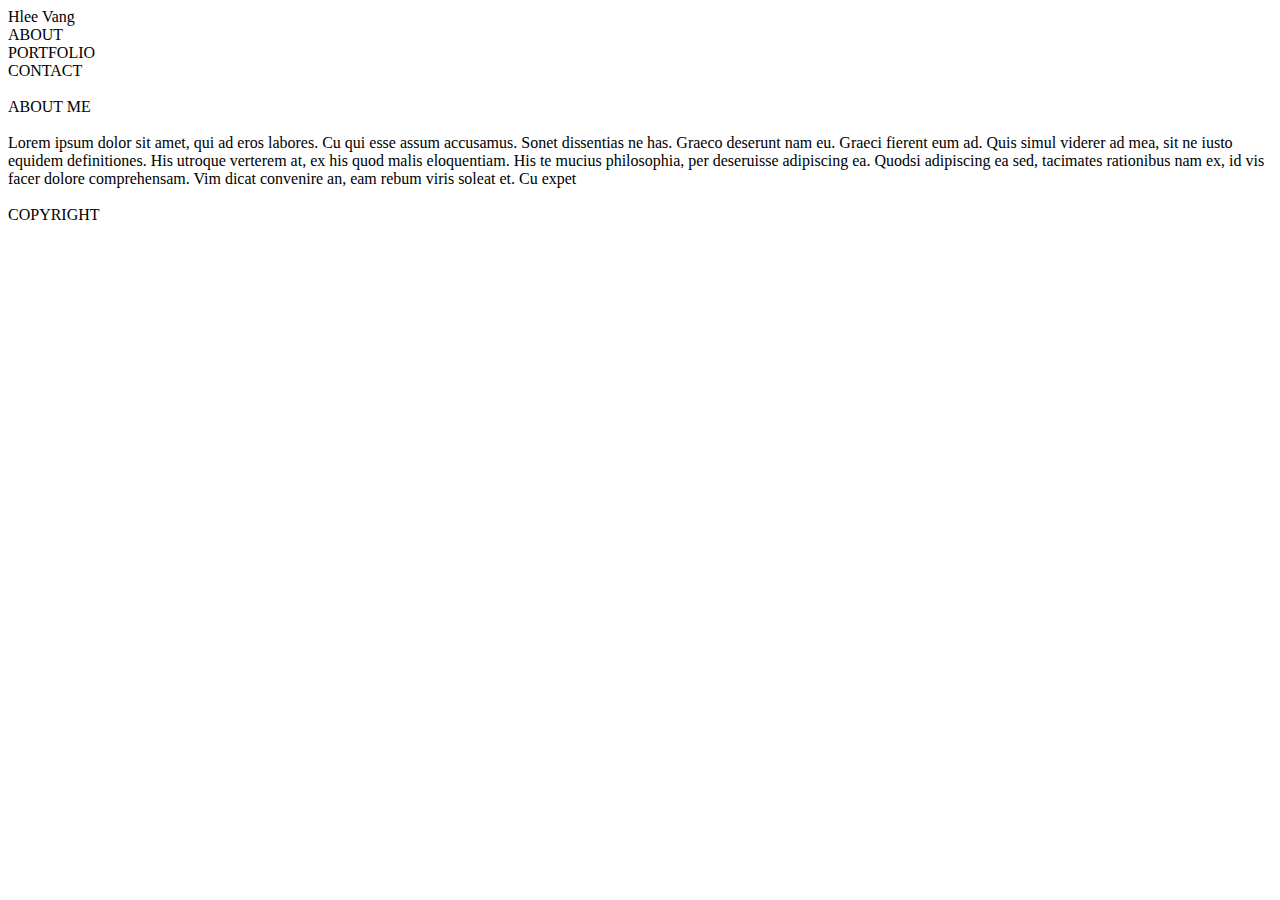
==== index.html @ 05650ce6 "Did some html coding!" ====
<!DOCTYPE html>
<html lang="en-us">

<head>
    <meta charset="UTF-8">
    <title>Hlee Vang</title>
    <link rel="stylesheet" type="text/css" href="assets/css/style.css">
</head>

<body>

    <header>
        Hlee Vang
    </header>

    <section id="left">
        ABOUT
    </section>

    <section id="middle">
        PORTFOLIO
    </section>

    <section id="right">
        CONTACT
    </section>
    <br>
    <section id="full">
        <aside>
            ABOUT ME
        </aside>
        <br>
        <div id="division">
            Lorem ipsum dolor sit amet, qui ad eros labores. Cu qui esse assum accusamus. Sonet dissentias ne has.
            Graeco deserunt nam eu.

            Graeci fierent eum ad. Quis simul viderer ad mea, sit ne iusto equidem definitiones. His utroque verterem
            at, ex his quod malis eloquentiam. His te mucius philosophia, per deseruisse adipiscing ea. Quodsi
            adipiscing ea sed, tacimates rationibus nam ex, id vis facer dolore comprehensam.

            Vim dicat convenire an, eam rebum viris soleat et. Cu expet
        </div>
    </section>
    <br>
    <footer>
        COPYRIGHT
    </footer>

</body>

</html>
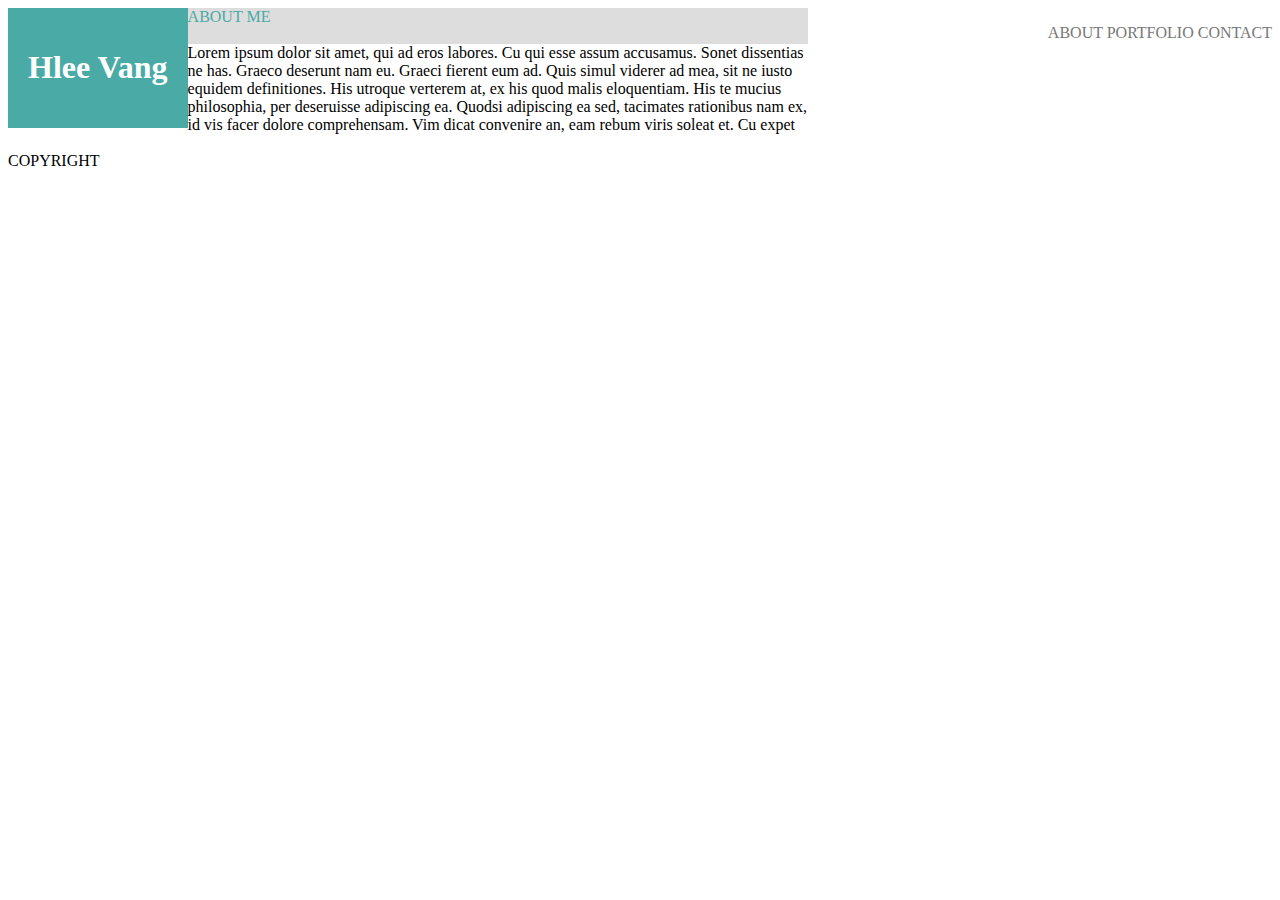
==== commit 7c4faa1a: "did some CSS" ====
--- a/index.html
+++ b/index.html
@@ -8,25 +8,19 @@
 </head>
 
 <body>
+    <div id="container">
 
-    <header>
-        Hlee Vang
+    </div>
+    <header id="header">
+        <h1>Hlee Vang</h1> 
     </header>
-
-    <section id="left">
-        ABOUT
-    </section>
-
-    <section id="middle">
-        PORTFOLIO
-    </section>
-
-    <section id="right">
-        CONTACT
-    </section>
-    <br>
-    <section id="full">
-        <aside>
+    <div id="content">
+       <p>ABOUT PORTFOLIO CONTACT</p>
+       
+        <br>
+    </div>
+    <section id="main">
+        <aside id="aside">
             ABOUT ME
         </aside>
         <br>
--- a/assets/css/style.css
+++ b/assets/css/style.css
@@ -0,0 +1,44 @@
+{
+  box-sizing: border-box;
+  text-align: center;
+}
+
+body {
+  background: #ffffff
+}
+
+#header {
+  background-color: #4aaaa5;
+  color: #ffffff;
+  float: left; 
+  padding: 20px;
+  margin-bottom: 20px;
+  float: left;
+}
+
+#main {
+background-color: #dddddd;
+width: 800px;
+
+}
+
+#content{
+  background-color: #ffffff;
+  color: #777777; 
+  float: right;
+ 
+ 
+ 
+}
+#aside{
+  color: #4aaaa5;
+}
+#division {
+  background-color: #ffffff;
+
+}
+
+footer {
+  clear: both;
+}
+  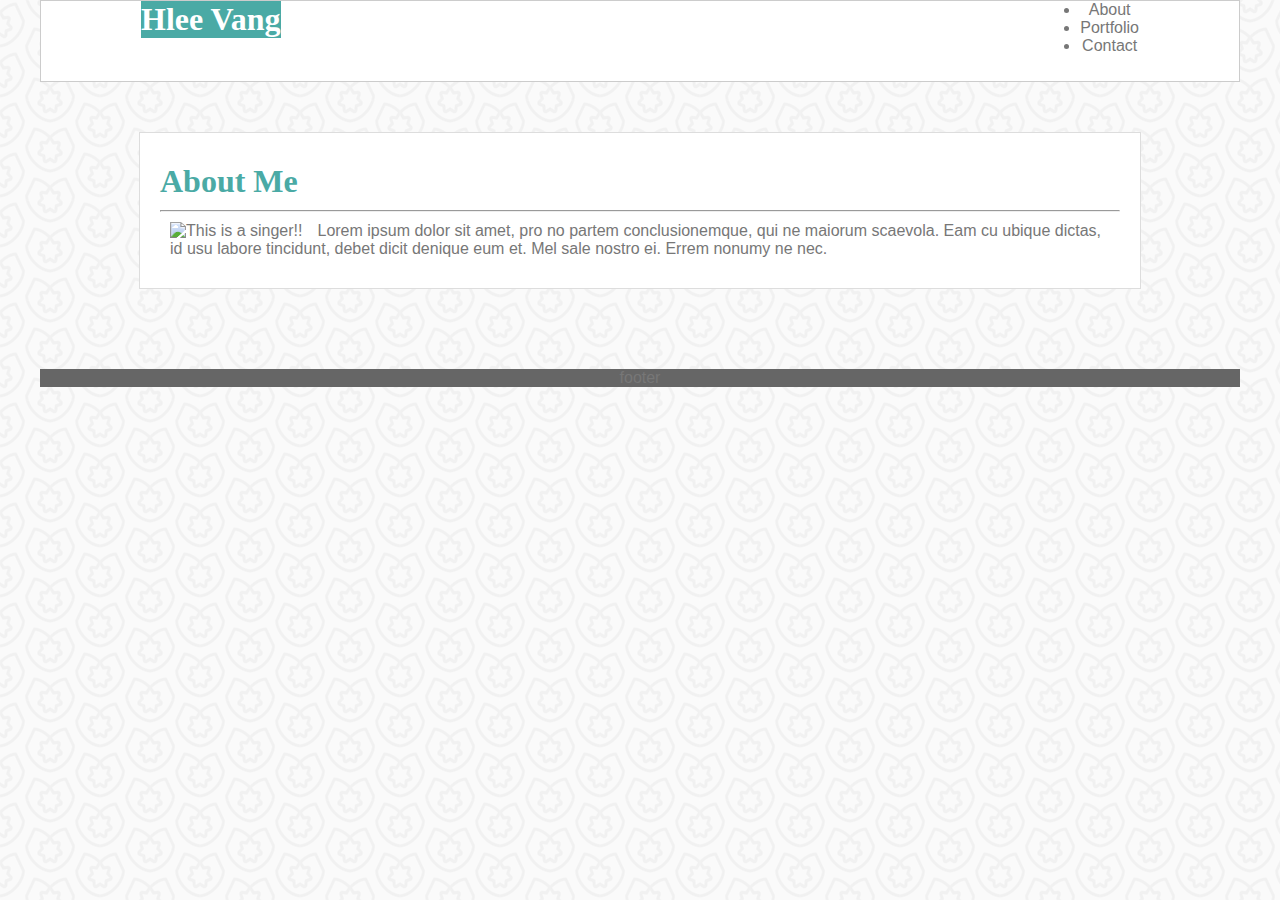
==== commit c8c7950d: "updating html and css" ====
--- a/index.html
+++ b/index.html
@@ -8,38 +8,39 @@
 </head>
 
 <body>
-    <div id="container">
+    <header>
+        <div id="logo">
+            <h1>Hlee Vang</h1>
+        </div>
+        <div id="nav">
+            <ul>
+                <li>About</li>
+                <li>Portfolio</li>
+                <li>Contact</li>
+            </ul>
+        </div>
+    </header>
+    <main>
+        <p>
+            <h1>
+                About Me
+            </h1>
+        </p>
+        <hr>
+        <p>
+            <img src="../Basic-Portfolio01/assets/images/tamago1.jpg" alt="This is a singer!!">
+        </p>
+        <p>
+            Lorem ipsum dolor sit amet, pro no partem conclusionemque, qui ne maiorum scaevola. Eam cu ubique dictas, id
+            usu labore tincidunt, debet dicit denique eum et. Mel sale nostro ei. Errem nonumy ne nec.
 
-    </div>
-    <header id="header">
-        <h1>Hlee Vang</h1> 
-    </header>
-    <div id="content">
-       <p>ABOUT PORTFOLIO CONTACT</p>
-       
-        <br>
-    </div>
-    <section id="main">
-        <aside id="aside">
-            ABOUT ME
-        </aside>
-        <br>
-        <div id="division">
-            Lorem ipsum dolor sit amet, qui ad eros labores. Cu qui esse assum accusamus. Sonet dissentias ne has.
-            Graeco deserunt nam eu.
-
-            Graeci fierent eum ad. Quis simul viderer ad mea, sit ne iusto equidem definitiones. His utroque verterem
-            at, ex his quod malis eloquentiam. His te mucius philosophia, per deseruisse adipiscing ea. Quodsi
-            adipiscing ea sed, tacimates rationibus nam ex, id vis facer dolore comprehensam.
-
-            Vim dicat convenire an, eam rebum viris soleat et. Cu expet
-        </div>
-    </section>
-    <br>
+        </p>
+    </main>
     <footer>
-        COPYRIGHT
+        footer
     </footer>
-
 </body>
 
+
+
 </html>--- a/assets/css/style.css
+++ b/assets/css/style.css
@@ -1,44 +1,63 @@
-{
-  box-sizing: border-box;
-  text-align: center;
+*{
+  padding: auto;
+  margin: auto;
 }
 
+header {
+  background-color: #ffffff;
+  border: 1px solid #cccccc;
+  margin: auto;
+  height: 80px;
+  padding: auto;
+}
+header h1 {
+  color: #ffffff;
+  font-family: 'Georgia', Times, Times New Roman, serif;
+}
+#logo {
+ background-color: #4aaaa5;
+ float: left;
+ display: inline-block;
+ margin-left: 100px; 
+}
+ #nav {
+   float: right;
+   padding-right: 100px;
+ }
 body {
-  background: #ffffff
+  margin: auto;
+  text-align: center;
+  width: 1200px;
+  background-image: url("../images/lilypads/lilypads/lilypads.png");
+  font-family: 'Arial', 'Helvetica Neue', Helvetica, sans-serif;
+  color: #777777;
+}  
+main {
+
+  background-color: #ffffff;
+  border: 1px solid #dddddd;
+  width: 960px;
+  padding: 20px;
+  text-align: left;
+  display: inline-block;
+  margin-top: 50px;
+  margin-bottom: 80px;
+
+}
+main p{
+  margin: 10px;
+}
+main h1 {
+  color: #4aaaa5;
+  font-family: 'Georgia', Times, Times New Roman, serif;
+}
+main img {
+  float: left;
+  margin-right: 15px;
 }
 
-#header {
-  background-color: #4aaaa5;
-  color: #ffffff;
-  float: left; 
-  padding: 20px;
-  margin-bottom: 20px;
-  float: left;
-}
-
-#main {
-background-color: #dddddd;
-width: 800px;
-
-}
-
-#content{
-  background-color: #ffffff;
-  color: #777777; 
-  float: right;
- 
- 
- 
-}
-#aside{
-  color: #4aaaa5;
-}
-#division {
-  background-color: #ffffff;
-
-}
 
 footer {
-  clear: both;
-}
-  +  background-color: #666666;
+
+}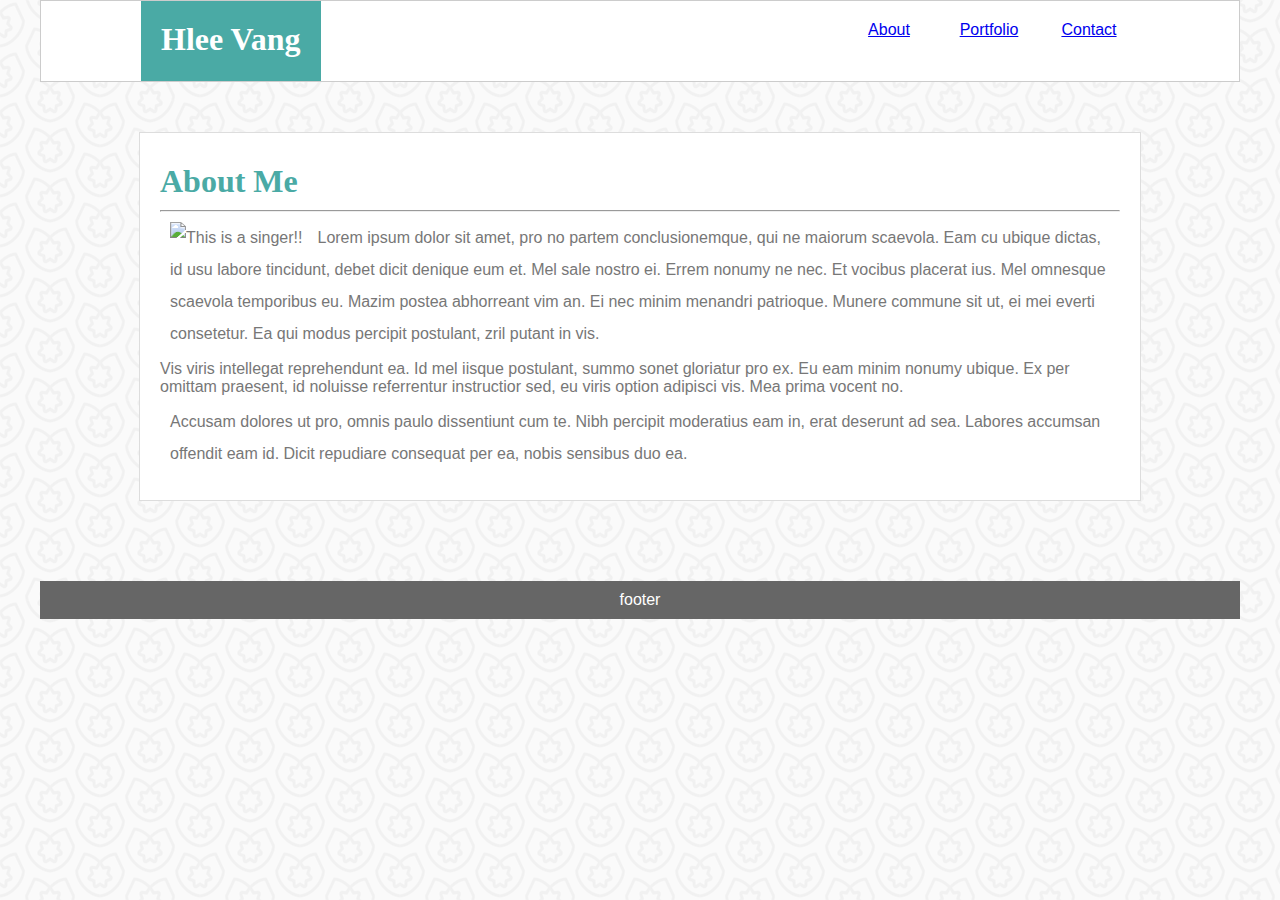
==== commit b1c0f2e4: "update homepage" ====
--- a/index.html
+++ b/index.html
@@ -14,9 +14,9 @@
         </div>
         <div id="nav">
             <ul>
-                <li>About</li>
-                <li>Portfolio</li>
-                <li>Contact</li>
+                <li><a href="#">About</a></li>
+                <li><a href="#">Portfolio</a></li>
+                <li><a href="#">Contact</a></li>
             </ul>
         </div>
     </header>
@@ -33,7 +33,16 @@
         <p>
             Lorem ipsum dolor sit amet, pro no partem conclusionemque, qui ne maiorum scaevola. Eam cu ubique dictas, id
             usu labore tincidunt, debet dicit denique eum et. Mel sale nostro ei. Errem nonumy ne nec.
-
+            Et vocibus placerat ius. Mel omnesque scaevola temporibus eu. Mazim postea abhorreant vim an. Ei nec minim
+            menandri patrioque. Munere commune sit ut, ei mei everti consetetur. Ea qui modus percipit postulant, zril
+            putant in vis.
+        </p>
+            Vis viris intellegat reprehendunt ea. Id mel iisque postulant, summo sonet gloriatur pro ex. Eu eam minim
+            nonumy ubique. Ex per omittam praesent, id noluisse referrentur instructior sed, eu viris option adipisci
+            vis. Mea prima vocent no.
+        <p>
+            Accusam dolores ut pro, omnis paulo dissentiunt cum te. Nibh percipit moderatius eam in, erat deserunt ad
+            sea. Labores accumsan offendit eam id. Dicit repudiare consequat per ea, nobis sensibus duo ea.
         </p>
     </main>
     <footer>
--- a/assets/css/style.css
+++ b/assets/css/style.css
@@ -17,13 +17,30 @@
 #logo {
  background-color: #4aaaa5;
  float: left;
- display: inline-block;
+ display: block;
  margin-left: 100px; 
+height: 40px;
+padding: 20px;
 }
  #nav {
    float: right;
    padding-right: 100px;
+   margin-top: 20px;
  }
+ul {
+  text-decoration: none;
+  list-style-type: none;
+}
+li {
+  float: left;
+}
+li a {
+  display: inline-block;
+  width: 80px;
+  margin: 0 10px;
+
+
+}
 body {
   margin: auto;
   text-align: center;
@@ -46,6 +63,7 @@
 }
 main p{
   margin: 10px;
+  line-height: 2em;
 }
 main h1 {
   color: #4aaaa5;
@@ -59,5 +77,9 @@
 
 footer {
   background-color: #666666;
+    text-align: center;
+    padding: 10px;
+    color: #ffffff;
+  }
 
 }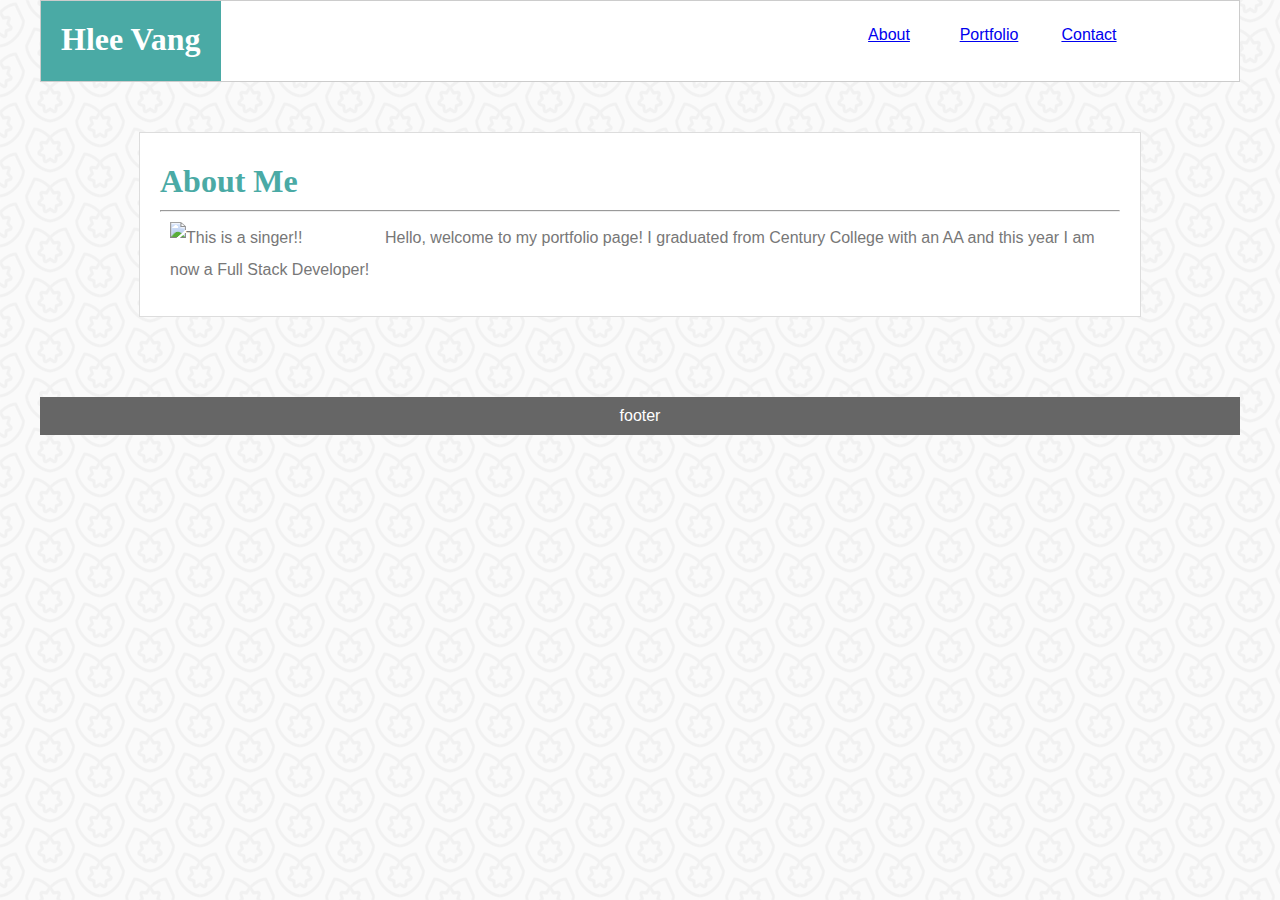
==== commit fb9f9acc: "finished" ====
--- a/index.html
+++ b/index.html
@@ -15,8 +15,8 @@
         <div id="nav">
             <ul>
                 <li><a href="#">About</a></li>
-                <li><a href="#">Portfolio</a></li>
-                <li><a href="#">Contact</a></li>
+                <li><a href="portfolio.html">Portfolio</a></li>
+                <li><a href="contact.html">Contact</a></li>
             </ul>
         </div>
     </header>
@@ -27,22 +27,13 @@
             </h1>
         </p>
         <hr>
+        
         <p>
-            <img src="../Basic-Portfolio01/assets/images/tamago1.jpg" alt="This is a singer!!">
+            <img class="resize" src="../Basic-Portfolio01/assets/images/received_2363909137187825.jpeg" alt="This is a singer!!">
         </p>
         <p>
-            Lorem ipsum dolor sit amet, pro no partem conclusionemque, qui ne maiorum scaevola. Eam cu ubique dictas, id
-            usu labore tincidunt, debet dicit denique eum et. Mel sale nostro ei. Errem nonumy ne nec.
-            Et vocibus placerat ius. Mel omnesque scaevola temporibus eu. Mazim postea abhorreant vim an. Ei nec minim
-            menandri patrioque. Munere commune sit ut, ei mei everti consetetur. Ea qui modus percipit postulant, zril
-            putant in vis.
-        </p>
-            Vis viris intellegat reprehendunt ea. Id mel iisque postulant, summo sonet gloriatur pro ex. Eu eam minim
-            nonumy ubique. Ex per omittam praesent, id noluisse referrentur instructior sed, eu viris option adipisci
-            vis. Mea prima vocent no.
-        <p>
-            Accusam dolores ut pro, omnis paulo dissentiunt cum te. Nibh percipit moderatius eam in, erat deserunt ad
-            sea. Labores accumsan offendit eam id. Dicit repudiare consequat per ea, nobis sensibus duo ea.
+           Hello, welcome to my portfolio page! I graduated from Century College with an AA and this year I am now a Full Stack Developer!
+           
         </p>
     </main>
     <footer>
--- a/assets/css/style.css
+++ b/assets/css/style.css
@@ -18,14 +18,14 @@
  background-color: #4aaaa5;
  float: left;
  display: block;
- margin-left: 100px; 
+ /* margin-left: 100px;  */
 height: 40px;
 padding: 20px;
 }
  #nav {
    float: right;
    padding-right: 100px;
-   margin-top: 20px;
+   margin-top: 25px;
  }
 ul {
   text-decoration: none;
@@ -81,5 +81,78 @@
     padding: 10px;
     color: #ffffff;
   }
+input {
+  height: 20px;
+  margin-bottom: 10px;
+  margin-top: 5px;
+  width: 98%;
+  padding: 5px;
+}
+textarea {
+  width: 98%;
+  height: 100px;
+  padding: 5px;
+  font-family: 'Arial', 'Helvetica Neue', Helvetica, sans-serif;
+}
+input[type=submit] {
+  background-color: #4aaaa5;
+  color: white;
+  padding: 5px 20px;
+  border: none;
+  cursor: pointer;
+  float: left;
+  margin-top: 5px;
+  height: 30px;
+  width: 100px;
+ }
 
-}+ .resize{
+   width: 200px;
+   height: auto;
+ }
+
+ #contact-form ul {
+  margin-bottom: 20px;
+}
+
+#contact-form li {
+  margin-bottom: 10px;
+}
+
+label,
+input[type=text],
+input[type=email],
+textarea {
+  display: block;
+  width: 100%;
+}
+
+input[type=text],
+input[type=email],
+textarea {
+  height: 35px;
+  padding: 0 10px;
+  font-size: 0.875em;
+  border: 1px solid #dddddd;
+}
+
+textarea {
+  height: 200px;
+}
+
+input[type=submit] {
+  padding: 6px 0px;
+  font-size:1.125em;
+  color: #ffffff;
+  cursor: pointer;
+  background: #4aaaa5;
+  border: 0 none;
+  margin-left: 6%;
+}
+
+main li {
+  float: none;
+  padding-right: 14%;
+  margin: 2%;
+}
+
